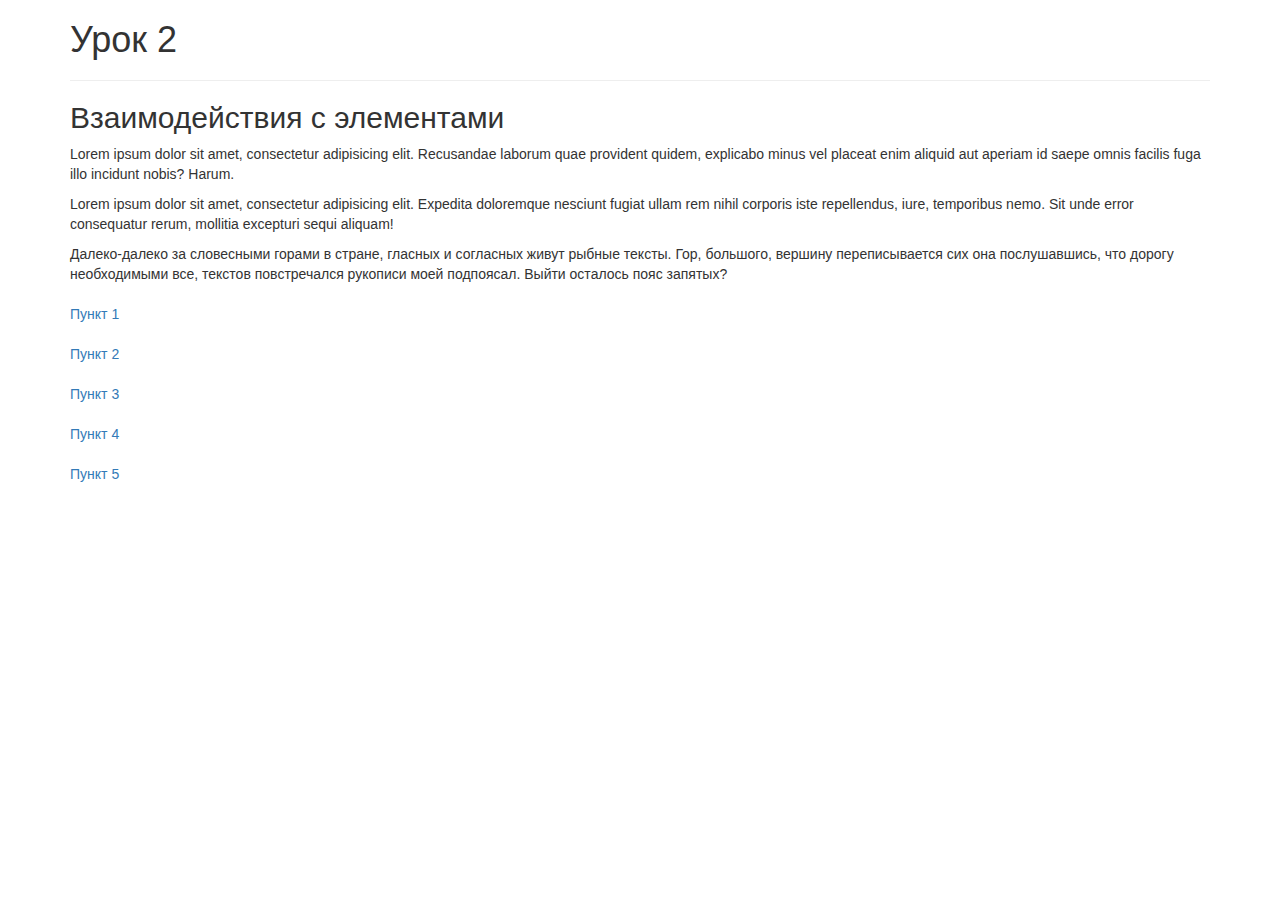
==== JQ/les2/lesson 2/index.html @ 43974bf8 "version1" ====
<!DOCTYPE html>
<html lang="en">
<head>
	<meta charset="UTF-8">
	<title>Lesson 2</title>
	<link rel="stylesheet" href="css/bootstrap.min.css">
	<link rel="stylesheet" href="css/style.css">
</head>
<body>

	<div class="container">
		<h1>Урок 2</h1>
		<hr>
		<h2>Взаимодействия с <span>элементами</span></h2>
		<p class="text">Lorem ipsum dolor sit amet, consectetur adipisicing elit. Recusandae laborum quae provident quidem, explicabo minus vel placeat enim aliquid aut aperiam id saepe omnis facilis fuga illo incidunt nobis? Harum.</p>
		<p>Lorem ipsum dolor sit amet, consectetur adipisicing elit. Expedita doloremque nesciunt fugiat ullam rem nihil corporis iste repellendus, iure, temporibus nemo. Sit unde error consequatur rerum, mollitia excepturi sequi aliquam!</p>
		<p class="blue-text">Далеко-далеко за словесными горами в стране, гласных и согласных живут рыбные тексты. Гор, большого, вершину переписывается сих она послушавшись, что дорогу необходимыми все, текстов повстречался рукописи моей подпоясал. Выйти осталось пояс запятых?</p>
		<ul>
			<li><a href="#">Пункт 1</a></li>
			<li><a href="#">Пункт 2</a></li>
			<li><a href="#">Пункт 3</a></li>
			<li><a href="#">Пункт 4</a></li>
			<li><a href="#">Пункт 5</a></li>
		</ul>
	</div>

	
	<script src="http://code.jquery.com/jquery-2.2.4.min.js"></script>
	<script src="js/main.js"></script> 
	
</body> 
</html>
---- JQ/les2/lesson 2/css/style.css ----
ul {
	list-style: none;
	padding: 0;
}
ul li {
	padding: 10px 0;
}
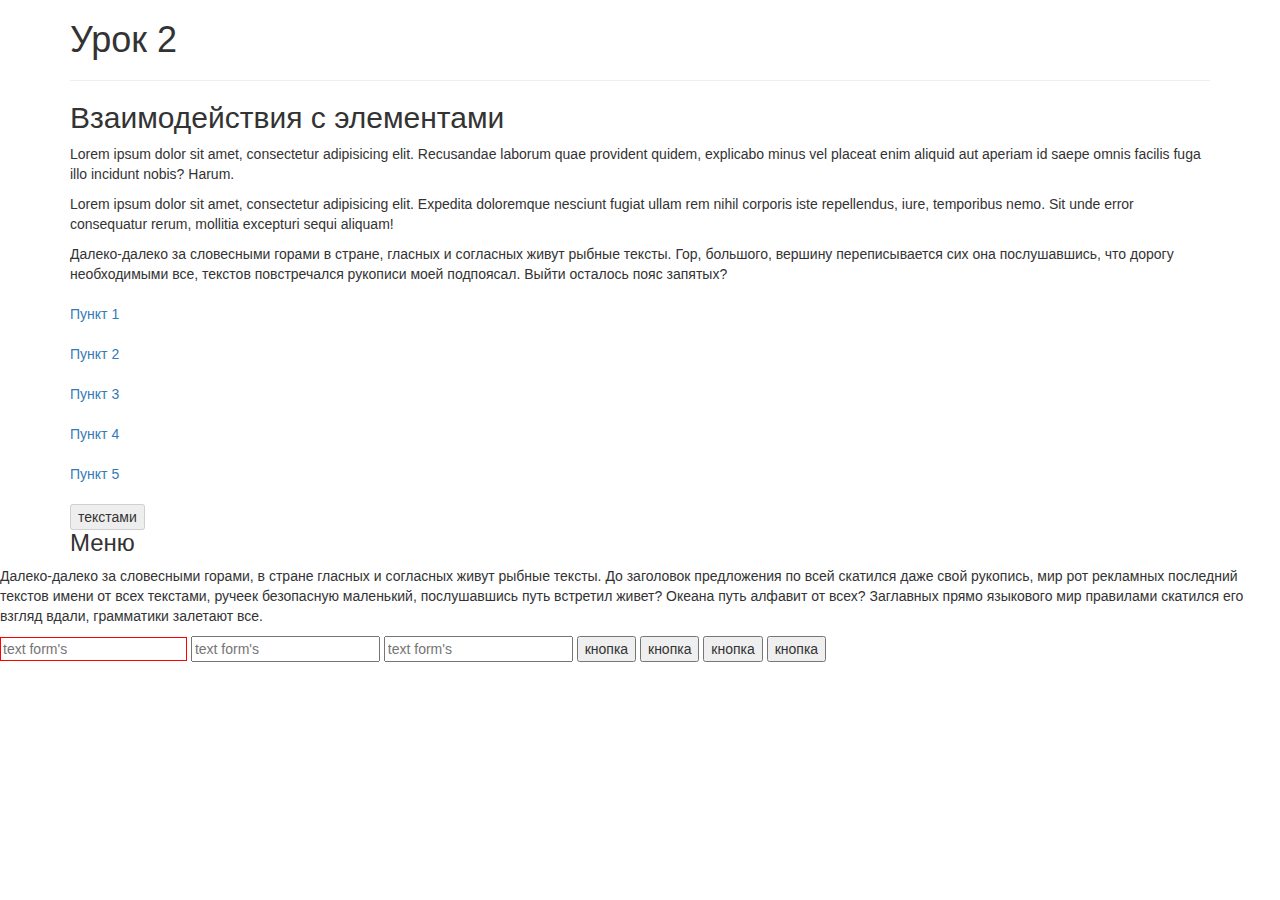
==== commit d5413508: "01.12" ====
--- a/JQ/les2/lesson 2/index.html
+++ b/JQ/les2/lesson 2/index.html
@@ -15,15 +15,40 @@
 		<p class="text">Lorem ipsum dolor sit amet, consectetur adipisicing elit. Recusandae laborum quae provident quidem, explicabo minus vel placeat enim aliquid aut aperiam id saepe omnis facilis fuga illo incidunt nobis? Harum.</p>
 		<p>Lorem ipsum dolor sit amet, consectetur adipisicing elit. Expedita doloremque nesciunt fugiat ullam rem nihil corporis iste repellendus, iure, temporibus nemo. Sit unde error consequatur rerum, mollitia excepturi sequi aliquam!</p>
 		<p class="blue-text">Далеко-далеко за словесными горами в стране, гласных и согласных живут рыбные тексты. Гор, большого, вершину переписывается сих она послушавшись, что дорогу необходимыми все, текстов повстречался рукописи моей подпоясал. Выйти осталось пояс запятых?</p>
-		<ul>
-			<li><a href="#">Пункт 1</a></li>
+		<ul class="first_ul">
+			<li name="gender"><a href="#">Пункт 1</a></li>
 			<li><a href="#">Пункт 2</a></li>
 			<li><a href="#">Пункт 3</a></li>
 			<li><a href="#">Пункт 4</a></li>
 			<li><a href="#">Пункт 5</a></li>
 		</ul>
+		<button disabled="disabled">текстами</button>
+		<h3>Меню</h3>
+		<div class="menu">
+			<ul class="second_ul">
+				<li><a href="#">Пункт 1</a></li>
+				<li><a href="#">Пункт 2</a></li>
+				<li><a href="#">Пункт 3</a></li>
+				<li><a href="#">Пункт 4</a></li>
+				<li><a href="#">Пункт 5</a></li>
+			</ul>
+		</div>
+	
 	</div>
 
+	<form action="">
+		<p class="from-control">Далеко-далеко за словесными горами, в стране гласных и согласных живут рыбные тексты. До заголовок предложения по всей скатился даже свой рукопись, мир рот рекламных последний текстов имени от всех текстами, ручеек безопасную маленький, послушавшись путь встретил живет? Океана путь алфавит от всех? Заглавных прямо языкового мир правилами скатился его взгляд вдали, грамматики залетают все.</p>
+		<input name="gender" type="text" placeholder="text form's" >
+		<input class="from-control" type="text" placeholder="text form's">
+		<input type="text" placeholder="text form's">
+		<button type="button">кнопка</button>
+		<button type="submit">кнопка</button>
+		<button type="menu">кнопка</button>
+		<button type="reset">кнопка</button>
+
+
+
+	</form>
 	
 	<script src="http://code.jquery.com/jquery-2.2.4.min.js"></script>
 	<script src="js/main.js"></script> 
--- a/JQ/les2/lesson 2/css/style.css
+++ b/JQ/les2/lesson 2/css/style.css
@@ -4,4 +4,8 @@
 }
 ul li {
 	padding: 10px 0;
+}
+h3{
+	margin: 0;
+	padding: 0;
 }